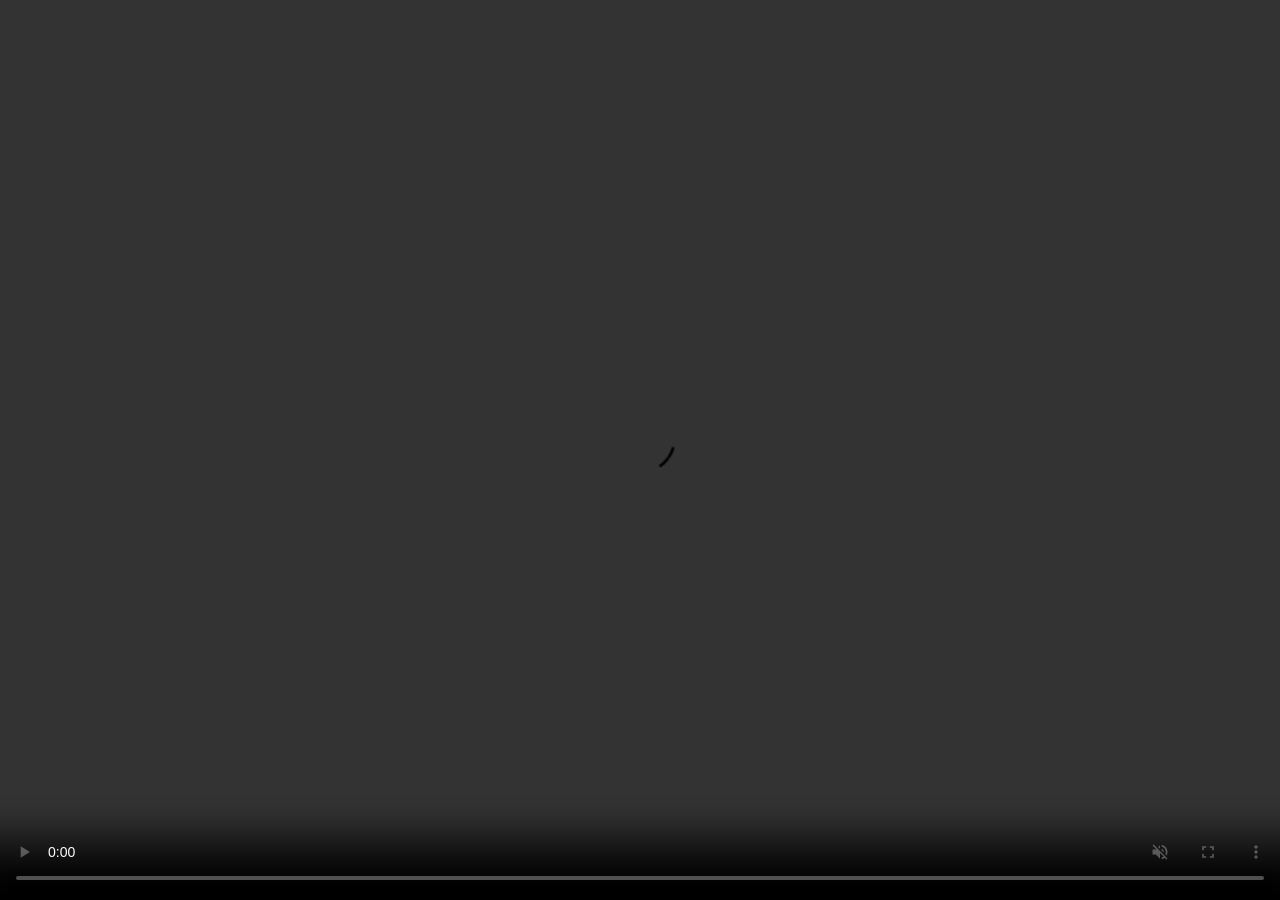
==== index.html @ 8d5c92b5 "Add files via upload" ====
<!DOCTYPE html>
<html lang="es">
<head>
  <meta charset="UTF-8">
  <title>Video QR</title>
  <style>
    html, body {
      margin: 0;
      padding: 0;
      height: 100%;
      background-color: black;
    }
    video {
      position: absolute;
      top: 0;
      left: 0;
      width: 100%;
      height: 100%;
      object-fit: cover;
    }
  </style>
</head>
<body>
  <video autoplay muted controls loop>
    <source src="xaal tanze.mp4" type="video/mp4">
    Tu navegador no soporta video HTML5.
  </video>
</body>
</html>
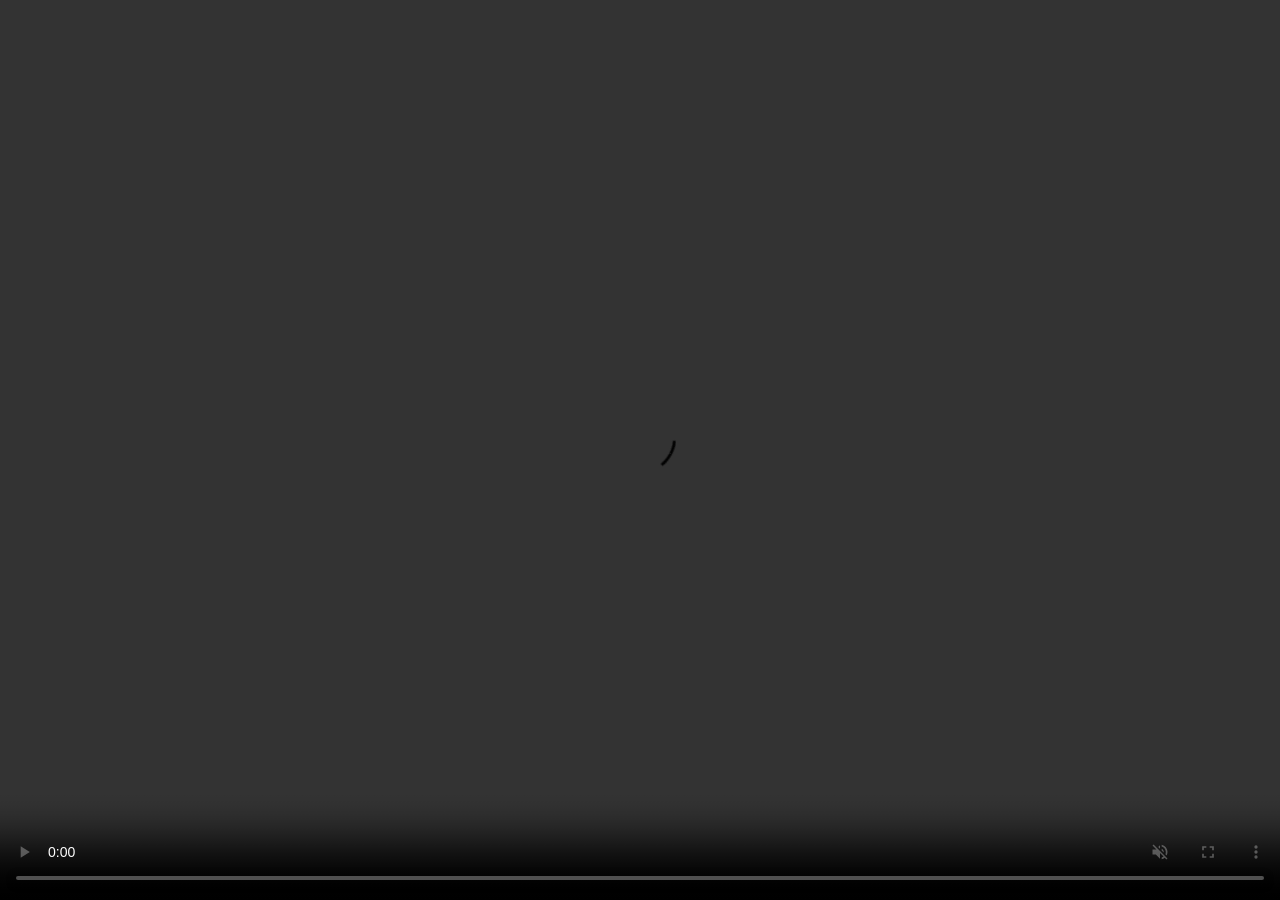
==== commit 52d6ded8: "Update index.html" ====
--- a/index.html
+++ b/index.html
@@ -22,7 +22,7 @@
 </head>
 <body>
   <video autoplay muted controls loop>
-    <source src="xaal tanze.mp4" type="video/mp4">
+    <source src="xaal-tanze.mp4" type="video/mp4">
     Tu navegador no soporta video HTML5.
   </video>
 </body>
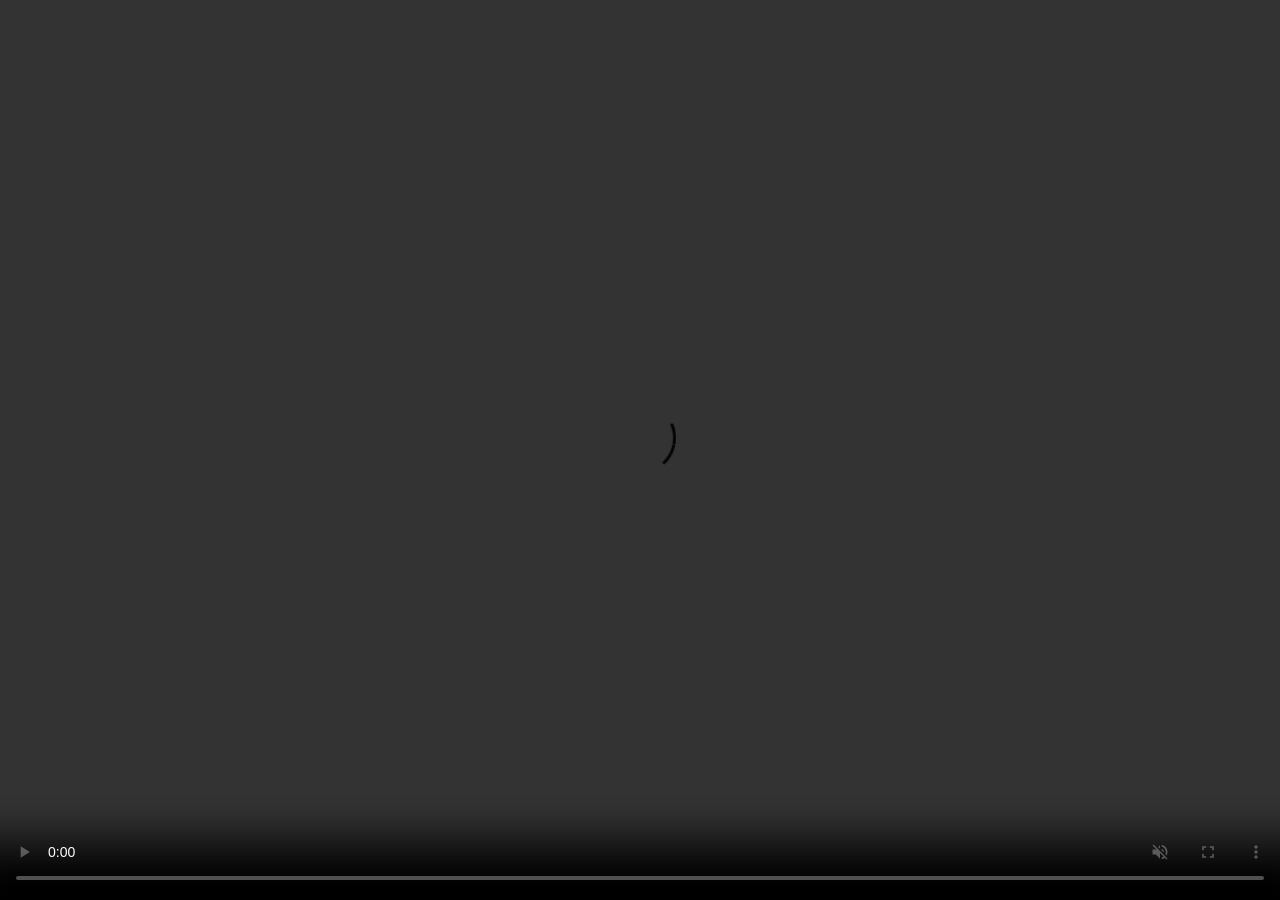
==== commit 2aafabff: "Update index.html" ====
--- a/index.html
+++ b/index.html
@@ -2,7 +2,7 @@
 <html lang="es">
 <head>
   <meta charset="UTF-8">
-  <title>Video QR</title>
+  <title>Trauma</title>
   <style>
     html, body {
       margin: 0;
@@ -21,9 +21,9 @@
   </style>
 </head>
 <body>
-  <video autoplay muted controls loop>
+  <video autoplay muted loop controls>
     <source src="xaal-tanze.mp4" type="video/mp4">
-    Tu navegador no soporta video HTML5.
+    Tu navegador no soporta video.
   </video>
 </body>
 </html>
